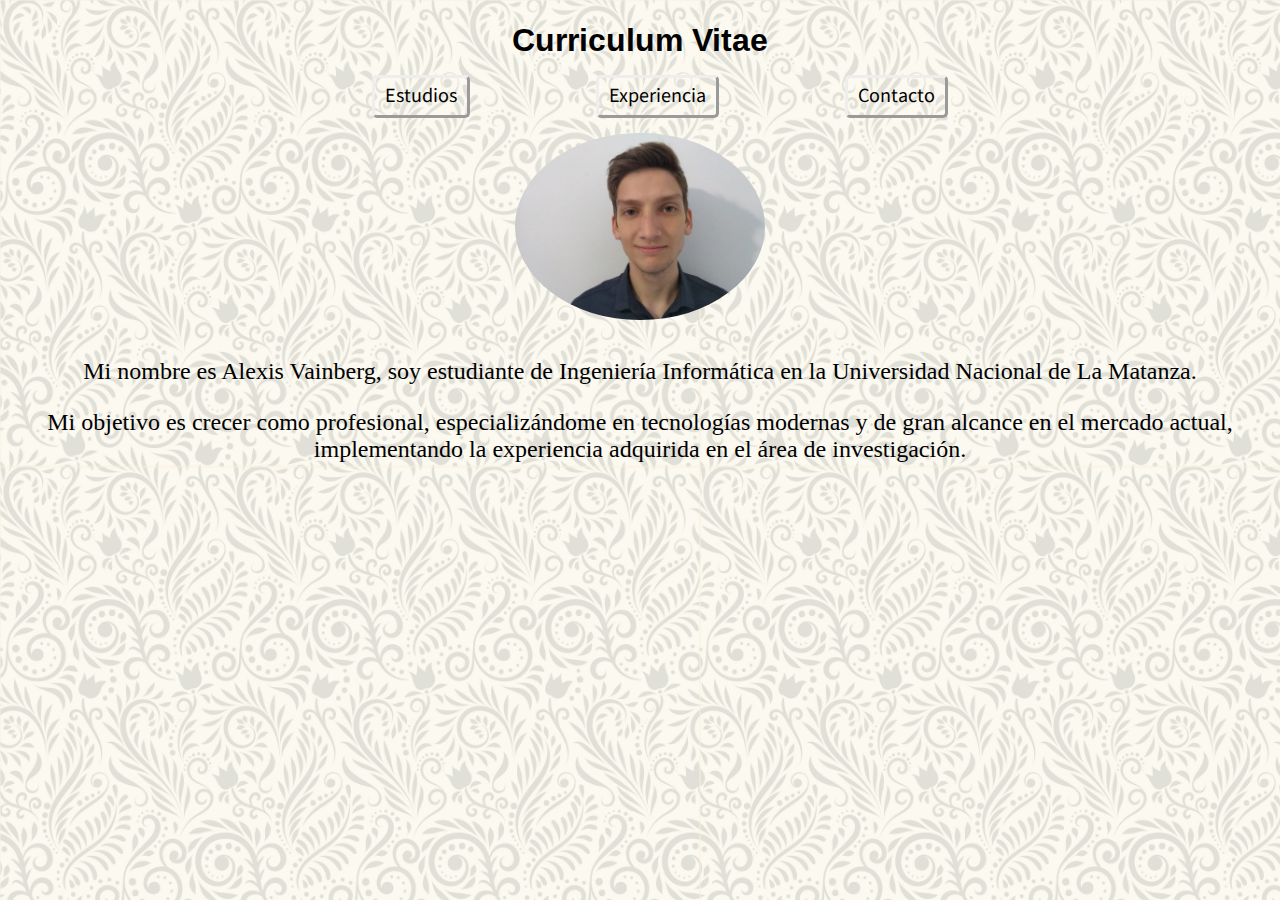
==== index.html @ cc102e66 "first commit" ====
<!DOCTYPE html>
<html lang="es">

<head>
    <meta charset="UTF-8">
    <meta name="viewport" content="width=device-width, initial-scale=1.0">
    <link rel="stylesheet" href="styles.css">
    <title>Vainberg Alexis</title>
    <link href="https://fonts.googleapis.com/css2?family=Noto+Sans+KR:wght@500&display=swap" rel="stylesheet">
    <link href="https://fonts.googleapis.com/css2?family=Arimo:wght@700&display=swap" rel="stylesheet">
</head>

<body>
    <h1>Curriculum Vitae</h1>
    <nav>
        <ul class="menu">
            <li><a href="paginas/estudios.html">Estudios</a></li>
            <li><a href="paginas/experiencia.html">Experiencia</a></li>
            <li><a href="paginas/contacto.html">Contacto</a></li>
        </ul>
    </nav>
    <img src="imagenes/yo.jpg" alt="fotomia" class="profile_pic">
    <p class="presentacion">Mi nombre es Alexis Vainberg, soy estudiante de Ingeniería Informática en la Universidad Nacional de La Matanza.
    </p>
    <p class="presentacion">Mi objetivo es crecer como profesional, especializándome en tecnologías modernas y de gran alcance en el
        mercado actual, implementando la experiencia adquirida en el área de investigación.
    </p>
</body>
<html>
---- styles.css ----
body {
    background-image: url("imagenes/3040791.jpg");
    background-size: 700px;
    text-align: center;
}

.profile_pic {
    width: 250px;
    border-radius: 200%;
    margin: 10px 10px;
}

.presentacion{
    font-size: 1.5em;
}

h1{
    font-family: 'Arimo', sans-serif;
    text-align: center;
}

ul{
    list-style: none;
}

nav ul li{
    display: inline;
    margin: 5% 5%;
    border-width: 3px;
    border-style: outset;
    padding: 10px 10px;
    border-radius: 5px;
    box-shadow: cadetblue;
}


nav ul li a{
    text-decoration: none;
    font-size: large;
    font-family: 'Noto Sans KR', sans-serif;
    color: black;
}
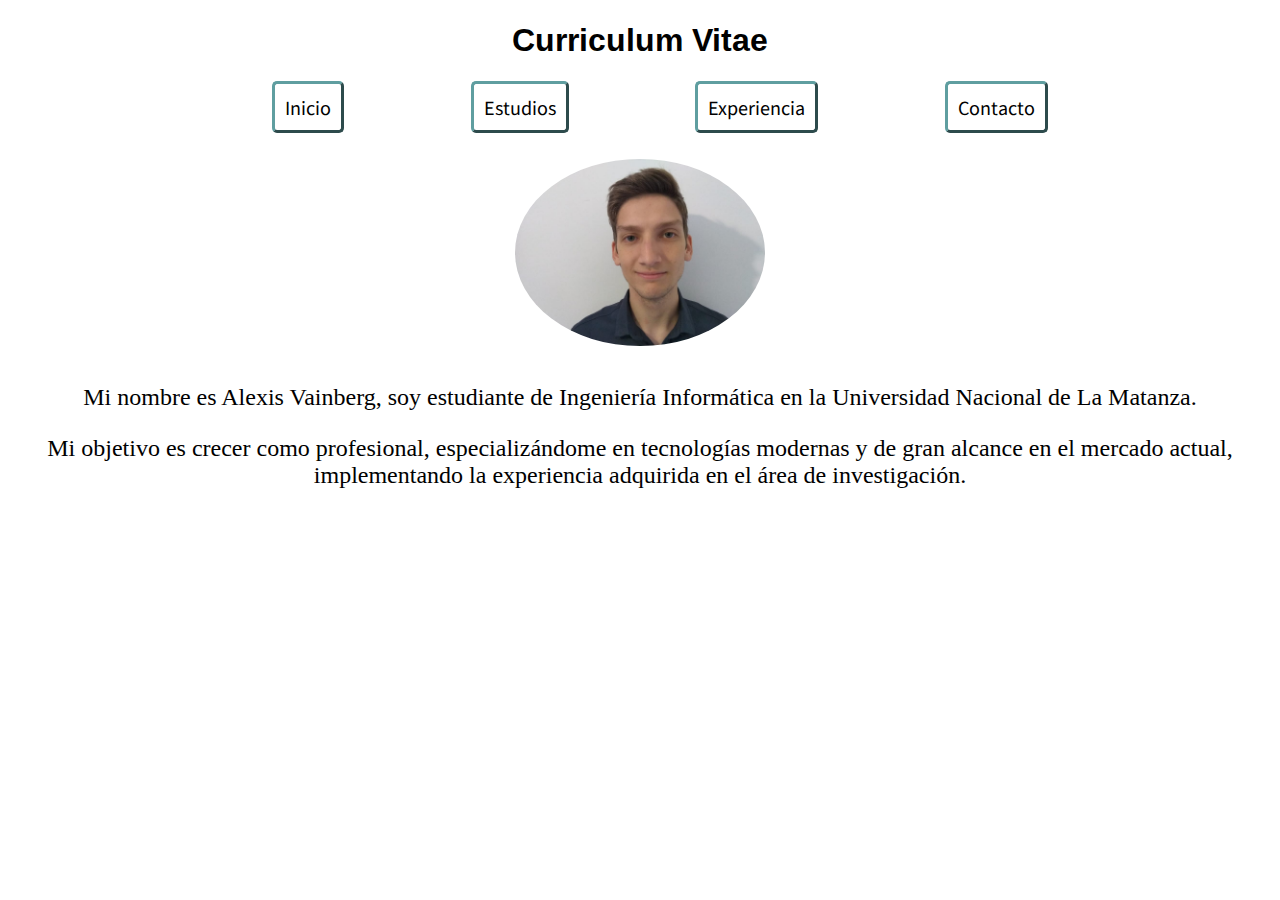
==== commit 8731066a: "botones clickeables" ====
--- a/index.html
+++ b/index.html
@@ -14,9 +14,10 @@
     <h1>Curriculum Vitae</h1>
     <nav>
         <ul class="menu">
-            <li><a href="paginas/estudios.html">Estudios</a></li>
-            <li><a href="paginas/experiencia.html">Experiencia</a></li>
-            <li><a href="paginas/contacto.html">Contacto</a></li>
+            <a href="index.html"><li>Inicio</li></a>
+            <a href="paginas/estudios.html"><li>Estudios</li></a>
+            <a href="paginas/experiencia.html"><li>Experiencia</li></a>
+            <a href="paginas/contacto.html"><li>Contacto</li></a>
         </ul>
     </nav>
     <img src="imagenes/yo.jpg" alt="fotomia" class="profile_pic">
--- a/styles.css
+++ b/styles.css
@@ -1,6 +1,6 @@
 body {
-    background-image: url("imagenes/3040791.jpg");
-    background-size: 700px;
+    background-image: url("https://i2.wp.com/files.123freevectors.com/wp-content/original/113361-turquoise-blurred-background-vector.jpg?w=800&q=95");
+    background-size: cover;
     text-align: center;
 }
 
@@ -16,25 +16,24 @@
 
 h1{
     font-family: 'Arimo', sans-serif;
-    text-align: center;
 }
 
 ul{
     list-style: none;
 }
 
-nav ul li{
-    display: inline;
-    margin: 5% 5%;
+nav ul a li{
     border-width: 3px;
     border-style: outset;
     padding: 10px 10px;
     border-radius: 5px;
-    box-shadow: cadetblue;
+    border-color: cadetblue;
+    
 }
 
-
-nav ul li a{
+nav ul a{
+    display: inline-block;
+    margin: 0% 5%;
     text-decoration: none;
     font-size: large;
     font-family: 'Noto Sans KR', sans-serif;
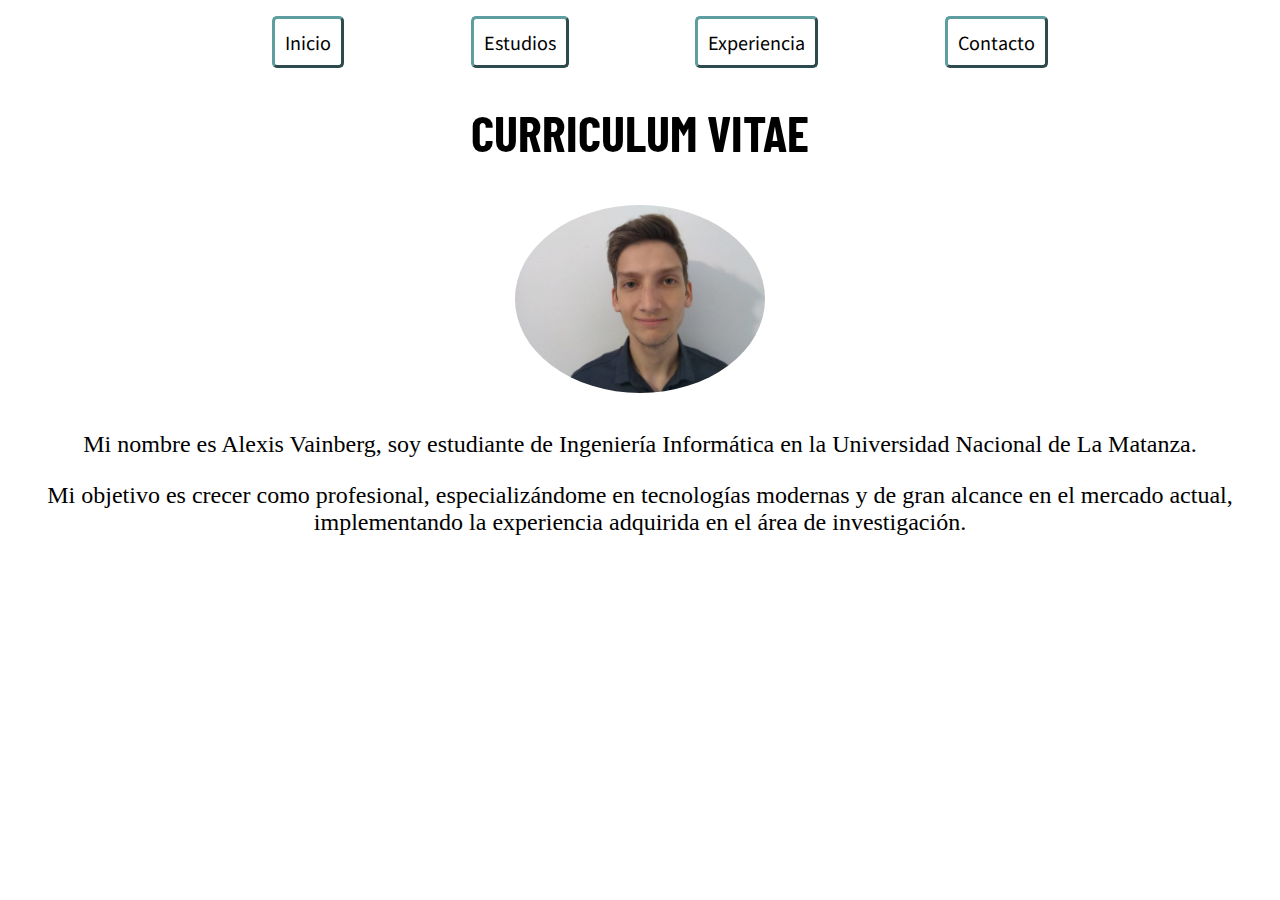
==== commit a2f79836: "cambios al menu" ====
--- a/index.html
+++ b/index.html
@@ -7,11 +7,10 @@
     <link rel="stylesheet" href="styles.css">
     <title>Vainberg Alexis</title>
     <link href="https://fonts.googleapis.com/css2?family=Noto+Sans+KR:wght@500&display=swap" rel="stylesheet">
-    <link href="https://fonts.googleapis.com/css2?family=Arimo:wght@700&display=swap" rel="stylesheet">
+    <link href="https://fonts.googleapis.com/css2?family=Barlow+Condensed:ital@1&display=swap" rel="stylesheet">
 </head>
 
 <body>
-    <h1>Curriculum Vitae</h1>
     <nav>
         <ul class="menu">
             <a href="index.html"><li>Inicio</li></a>
@@ -20,6 +19,7 @@
             <a href="paginas/contacto.html"><li>Contacto</li></a>
         </ul>
     </nav>
+    <h1>CURRICULUM VITAE</h1>
     <img src="imagenes/yo.jpg" alt="fotomia" class="profile_pic">
     <p class="presentacion">Mi nombre es Alexis Vainberg, soy estudiante de Ingeniería Informática en la Universidad Nacional de La Matanza.
     </p>
--- a/styles.css
+++ b/styles.css
@@ -15,23 +15,20 @@
 }
 
 h1{
-    font-family: 'Arimo', sans-serif;
+    font-family: 'Barlow Condensed', sans-serif;
+    font-size: 50px;
 }
 
 ul{
     list-style: none;
 }
 
-nav ul a li{
+.menu a{
+    padding: 10px 10px;
     border-width: 3px;
     border-style: outset;
-    padding: 10px 10px;
     border-radius: 5px;
     border-color: cadetblue;
-    
-}
-
-nav ul a{
     display: inline-block;
     margin: 0% 5%;
     text-decoration: none;
@@ -39,3 +36,8 @@
     font-family: 'Noto Sans KR', sans-serif;
     color: black;
 }
+
+.menu a:hover {
+    background-color: rgb(0, 0, 139, 0.3);
+}
+
